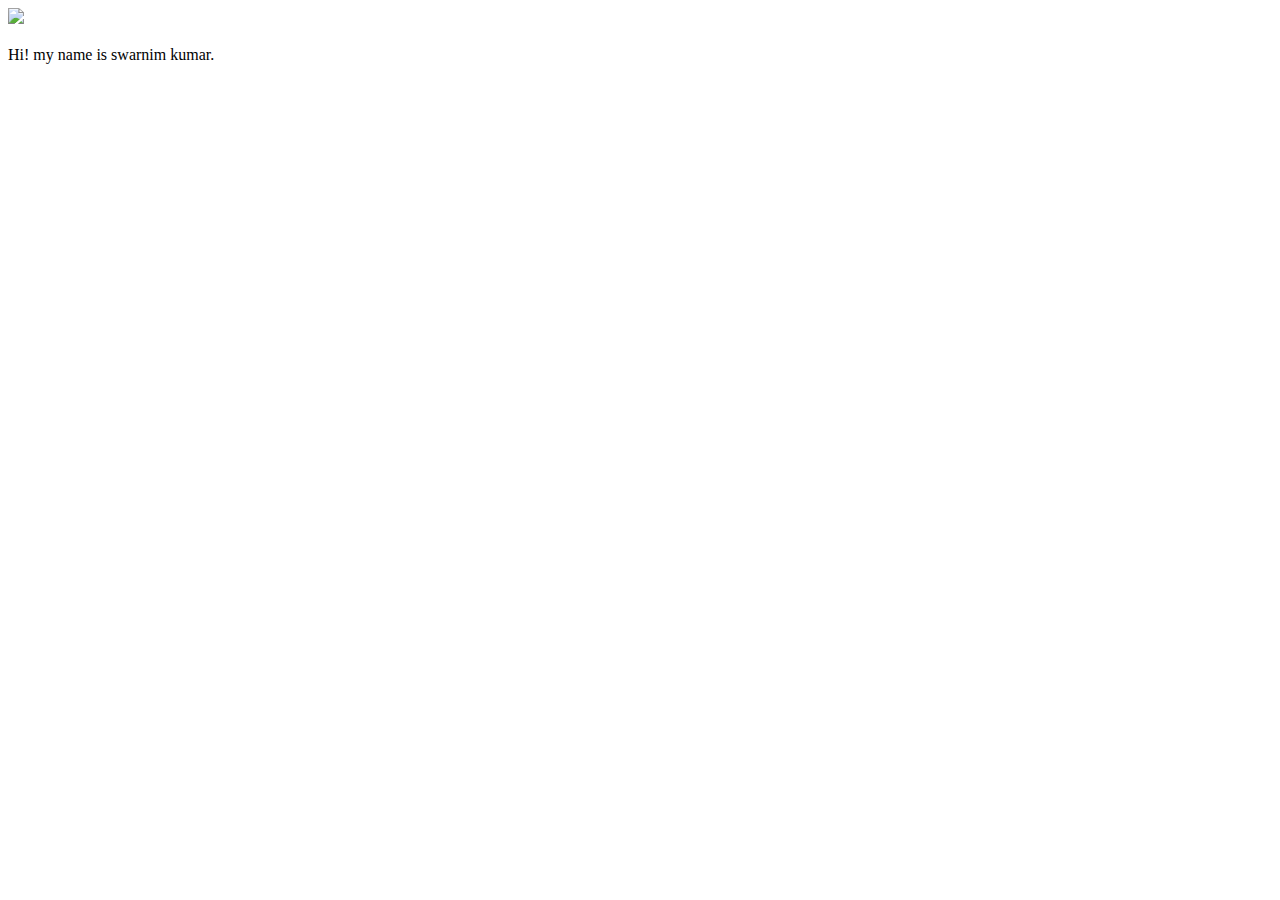
==== ui/index.html @ eb9bb54d "[imad-console] Updates ui/index.html" ====
<!doctype html>
<html>
    <head>
        <link href="/ui/style.css" rel="stylesheet" />
    </head>
    <body>
        <div class="center">
            <img src="/ui/madi.png" class="img-medium"/>
        </div>
        <br>
        <div class="center text-big bold">
            Hi! my name is swarnim kumar.
        </div>
        <script type="text/javascript" src="/ui/main.js">
        </script>
    </body>
</html>
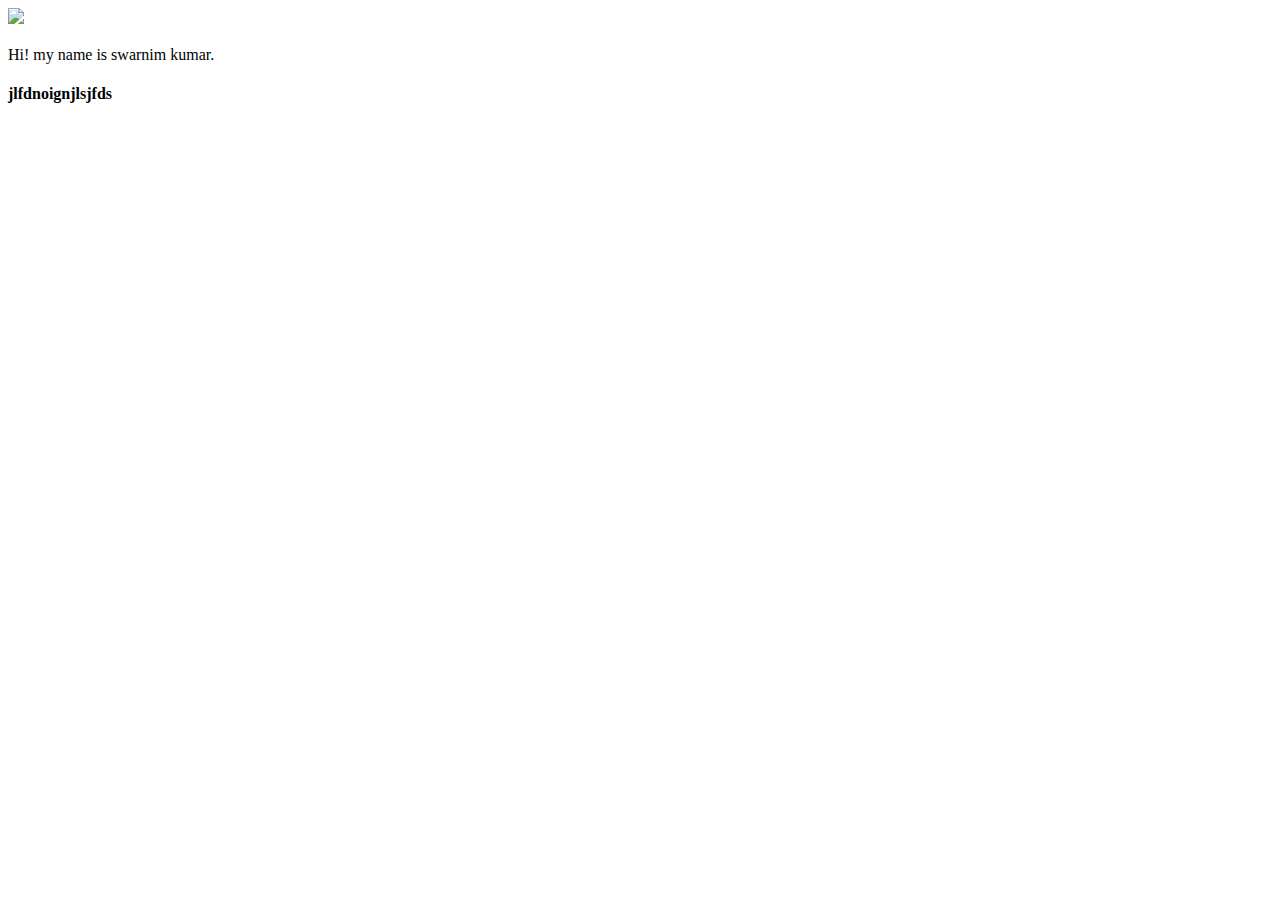
==== commit f83407fd: "made some changes locally" ====
--- a/ui/index.html
+++ b/ui/index.html
@@ -10,6 +10,7 @@
         <br>
         <div class="center text-big bold">
             Hi! my name is swarnim kumar.
+	<h4>jlfdnoignjlsjfds</h4>
         </div>
         <script type="text/javascript" src="/ui/main.js">
         </script>
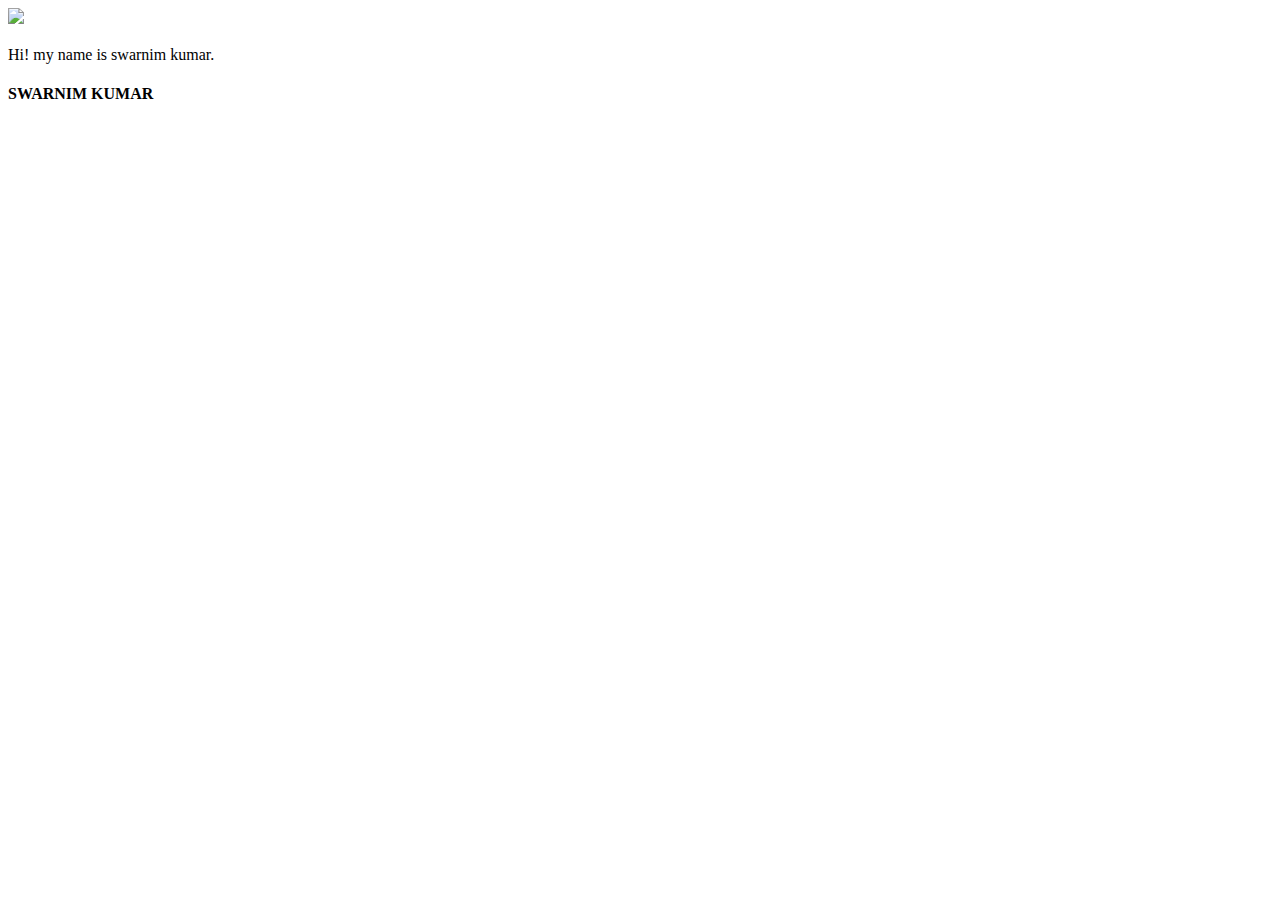
==== commit eabd715a: "Made some changes locally" ====
--- a/ui/index.html
+++ b/ui/index.html
@@ -10,7 +10,7 @@
         <br>
         <div class="center text-big bold">
             Hi! my name is swarnim kumar.
-	<h4>jlfdnoignjlsjfds</h4>
+	<h4>SWARNIM KUMAR</h4>
         </div>
         <script type="text/javascript" src="/ui/main.js">
         </script>
